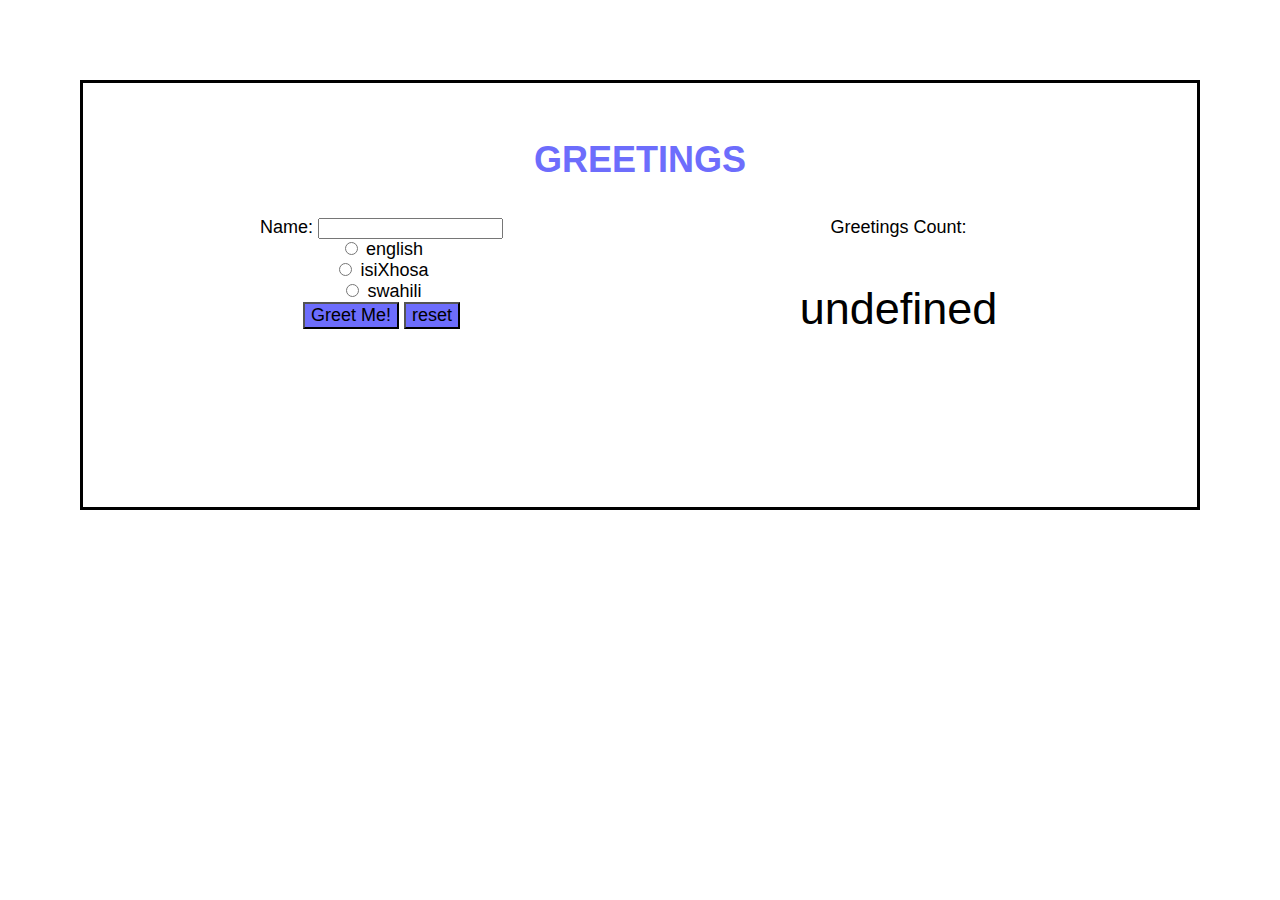
==== index.html @ bc3c3830 "linking again" ====
<!DOCTYPE html>
<html lang="en">

<head>
    <meta charset="UTF-8">
    <meta http-equiv="X-UA-Compatible" content="IE=edge">
    <meta name="viewport" content="width=device-width, initial-scale=1.0">
    <link rel="stylesheet" href="index.css">
    <title>Greetings Exercise</title>
</head>

<body>
    <div>
        <h1> GREETINGS </h1>
    </div>
    <div class="display"> <span></span>
    </div>

    <div class="one">
        <div class="displays">
            <span class="spans">Greetings Count: <p class="countGreets"> </p></span>
        </div>

        <label for="nameLabel">Name:</label>
        <input type="text" class="name" id="" value="">

        <div class="controls">
            <div>
                <input type="radio" name="language" class="language" id="english" value="english">
                <label for="english">english</label>
            </div>

            <div>
                <input type="radio" name="language" class="language" id="isiXhosa" value="isiXhosa">
                <label for="isiXhosa">isiXhosa</label>
            </div>

            <div>
                <input type="radio" name="language" class="language" id="swahili" value="swahili">
                <label for="swahili">swahili</label>
            </div>
        </div>

        <div class="btngroup"> <button class="greetBtn" type="button">Greet Me!</button>
            <button class="reset" type="button">reset</button>
        </div>
    </div>

    <script src="./test/factoryGreeting.js" charset="UTF-8"></script>
    <script src="./greet.js" charset="UTF-8"></script>

</body>

</html>
---- index.css ----
h1 {
    color: rgb(109, 109, 252);
    text-align: center;
    margin-bottom: 1em;
}

button {
    background-color: rgb(109, 109, 252);
    font-size: large;
}

body {
    font-size: large;
    font-family: 'Franklin Gothic Medium', 'Arial Narrow', Arial, sans-serif;

}

button:hover {
    background-color: rgb(240, 75, 130);
}

.displays {
    float: right;
    width: 50%;
}

p {
    font-size: 2.5em;
}

.one {
    justify-content: center;
}

html {
    border: 0.2em;
    border-style: solid;
    margin: 5em;
    padding: 2em;
    height: 40%;
    justify-content: center;
    text-align: center;
}

.display {
    text-align: center;
    margin-bottom: 1em;
    color: rgb(20, 1, 5);
    font-style: italic;
}
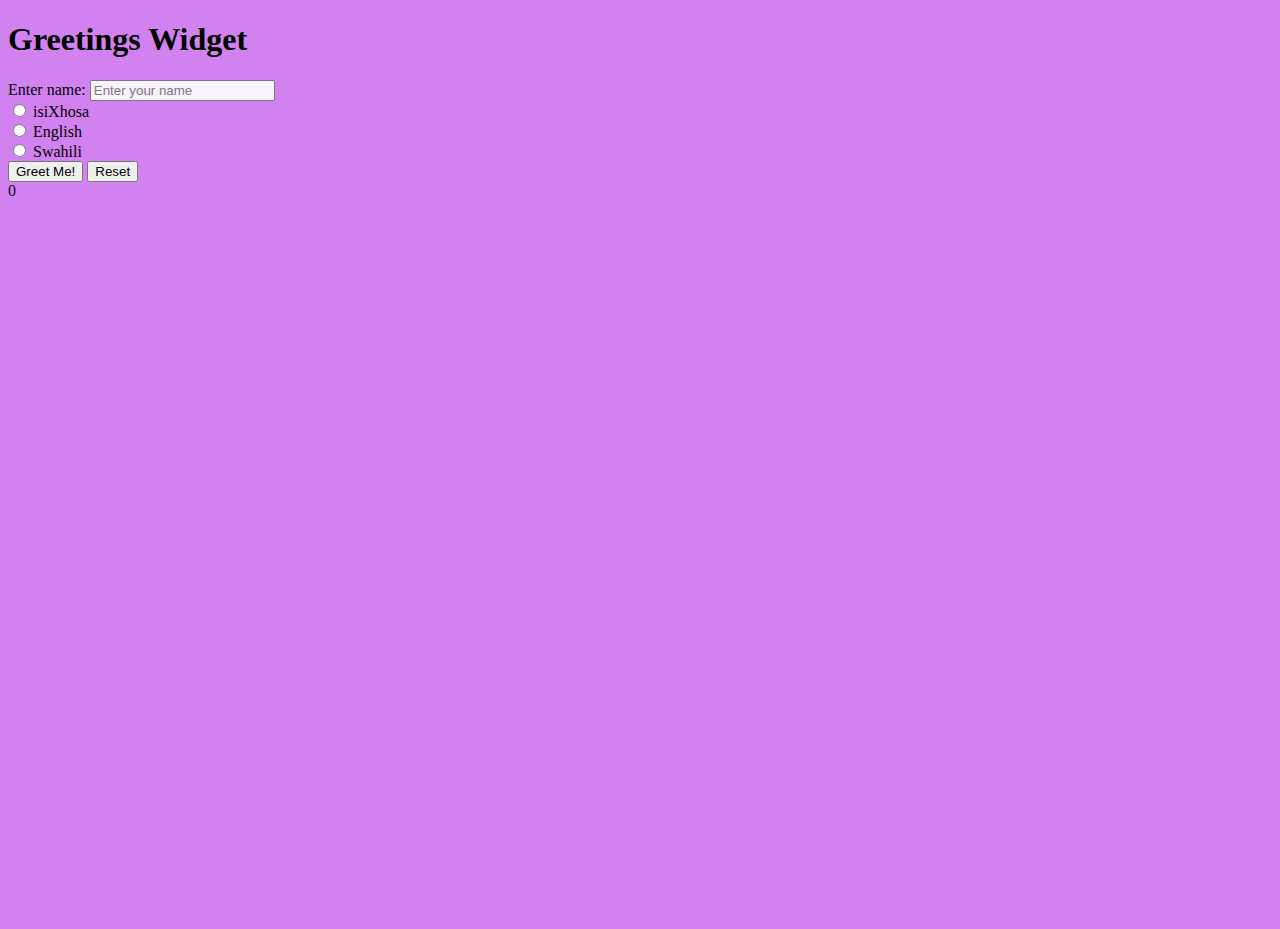
==== commit f810bb49: "changed to bootstrap" ====
--- a/index.html
+++ b/index.html
@@ -2,53 +2,71 @@
 <html lang="en">
 
 <head>
-    <meta charset="UTF-8">
-    <meta http-equiv="X-UA-Compatible" content="IE=edge">
-    <meta name="viewport" content="width=device-width, initial-scale=1.0">
-    <link rel="stylesheet" href="index.css">
-    <title>Greetings Exercise</title>
+  <meta charset="UTF-8">
+  <meta http-equiv="X-UA-Compatible" content="IE=edge">
+  <meta name="viewport" content="width=device-width, initial-scale=1.0">
+  <!-- <link rel="stylesheet" href="https://use.fontawesome.com/releases/v5.11.2/css/all.css" /> -->
+  <link rel="stylesheet" href="https://cdn.jsdelivr.net/npm/bootstrap-icons@1.10.3/font/bootstrap-icons.css">
+  <link href="https://cdn.jsdelivr.net/npm/bootstrap@5.3.0-alpha1/dist/css/bootstrap.min.css" rel="stylesheet"
+    integrity="sha384-GLhlTQ8iRABdZLl6O3oVMWSktQOp6b7In1Zl3/Jr59b6EGGoI1aFkw7cmDA6j6gD" crossorigin="anonymous">
+  <style>
+    body {
+      background-color: rgb(210, 129, 241);
+      /* background-image: url('https://mdbootstrap.com/img/Photos/Others/images/76.jpg'); */
+      height: 100vh;
+    }
+
+    .form-control {
+      opacity: 0.9;
+    }
+  </style>
+  <title>Greetings</title>
 </head>
 
 <body>
-    <div>
-        <h1> GREETINGS </h1>
+
+  <h1 class="text-center text-primary py-4">Greetings Widget</h1>
+  </div>
+  <div class="display"> <span></span>
+  </div>
+
+  <form>
     </div>
-    <div class="display"> <span></span>
-    </div>
+    <div class=" form-group row d-flex justify-content-center">
+      <div class="col-3 ">
+        <label for="form-control" class="mt-4">Enter name:</label>
+        <input type="text" class="form-control name" placeholder="Enter your name">
 
-    <div class="one">
-        <div class="displays">
-            <span class="spans">Greetings Count: <p class="countGreets"> </p></span>
+        <div class="form-check form-check-inline mt-4">
+          <input class="form-check-input language" type="radio" name="language" id="isiXhosa" value="isiXhosa">
+          <label class="form-check-label" for="isiXhosa">isiXhosa</label>
+        </div>
+        <div class="form-check form-check-inline">
+          <input class="form-check-input language" type="radio" name="language" id="english" value="english">
+          <label class="form-check-label" for="inlineRadio2">English</label>
+        </div>
+        <div class="form-check form-check-inline">
+          <input class="form-check-input language" type="radio" name="language" id="swahili" value="swahili">
+          <label class="form-check-label" for="inlineRadio3">Swahili</label>
         </div>
 
-        <label for="nameLabel">Name:</label>
-        <input type="text" class="name" id="" value="">
+        <button class="btn greetBtn btn-primary mt-4">Greet Me!</button>
 
-        <div class="controls">
-            <div>
-                <input type="radio" name="language" class="language" id="english" value="english">
-                <label for="english">english</label>
-            </div>
+        <button class="btn btn-primary reset mt-4">Reset</button>
+      </div>
+      <div class="col-4 d-flex justify-content-center ">
+        <span type="text" class="form-control countGreets text-center text-space-around" placeholder=""
+          style="height:100%;"></span>
+      </div>
+    </div>
+  </form>
 
-            <div>
-                <input type="radio" name="language" class="language" id="isiXhosa" value="isiXhosa">
-                <label for="isiXhosa">isiXhosa</label>
-            </div>
+  <script src="./test/factoryGreeting.js" charset="UTF-8"></script>
+  <script src="./greet.js" charset="UTF-8"></script>
 
-            <div>
-                <input type="radio" name="language" class="language" id="swahili" value="swahili">
-                <label for="swahili">swahili</label>
-            </div>
-        </div>
-
-        <div class="btngroup"> <button class="greetBtn" type="button">Greet Me!</button>
-            <button class="reset" type="button">reset</button>
-        </div>
-    </div>
-
-    <script src="./test/factoryGreeting.js" charset="UTF-8"></script>
-    <script src="./greet.js" charset="UTF-8"></script>
-
+  <script src="https://cdn.jsdelivr.net/npm/bootstrap@5.3.0-alpha1/dist/js/bootstrap.bundle.min.js"
+    integrity="sha384-w76AqPfDkMBDXo30jS1Sgez6pr3x5MlQ1ZAGC+nuZB+EYdgRZgiwxhTBTkF7CXvN" crossorigin="anonymous">
+    </script>
 </body>
 
 </html>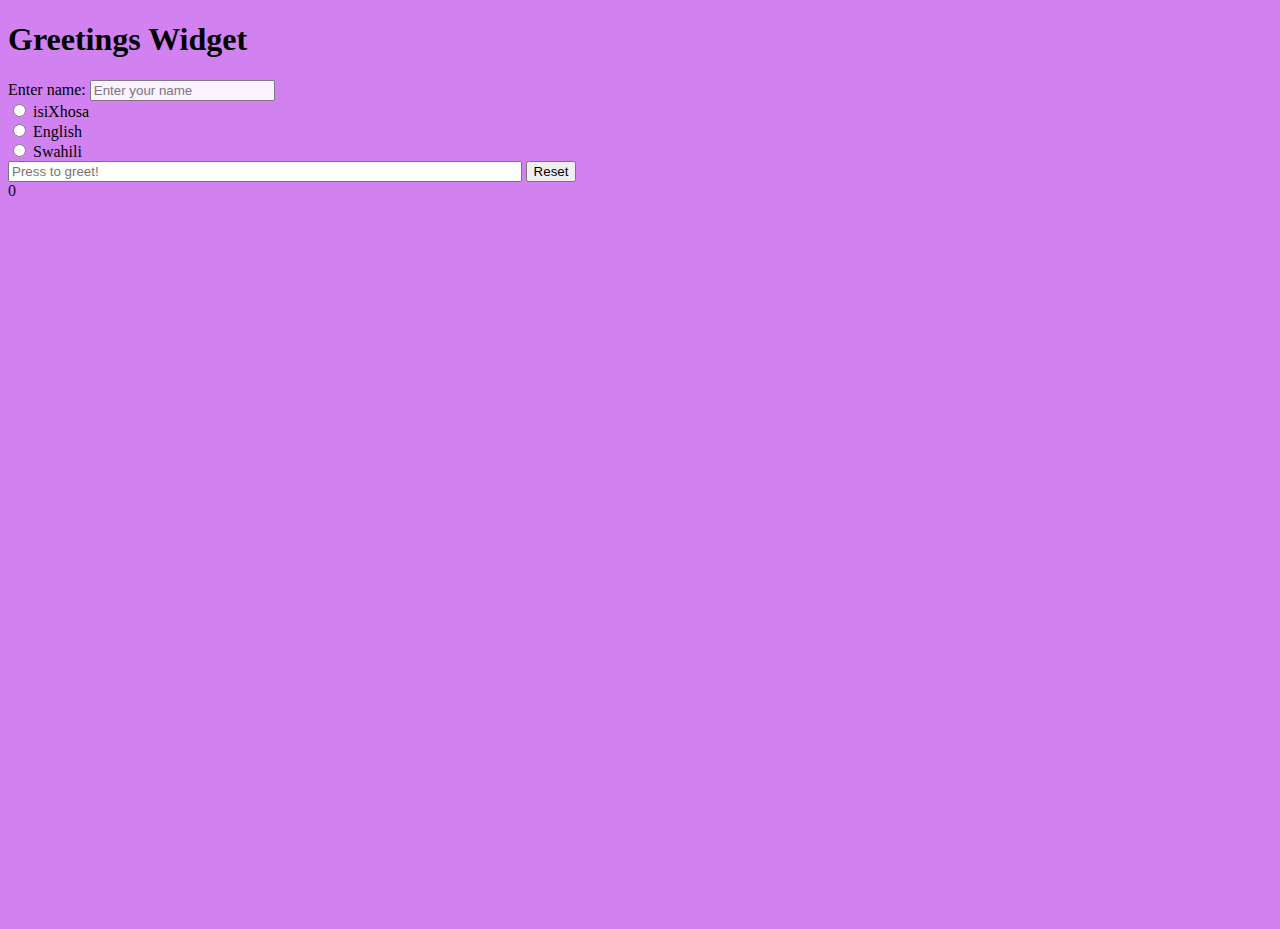
==== commit fa8bf2fa: "fixed the error ye display eveza for ixesha elincinci" ====
--- a/index.html
+++ b/index.html
@@ -50,7 +50,7 @@
           <label class="form-check-label" for="inlineRadio3">Swahili</label>
         </div>
 
-        <button class="btn greetBtn btn-primary mt-4">Greet Me!</button>
+        <input class=" read-only btn greetBtn btn-primary mt-4" style="width: 40%;" placeholder="Press to greet!"></input>
 
         <button class="btn btn-primary reset mt-4">Reset</button>
       </div>
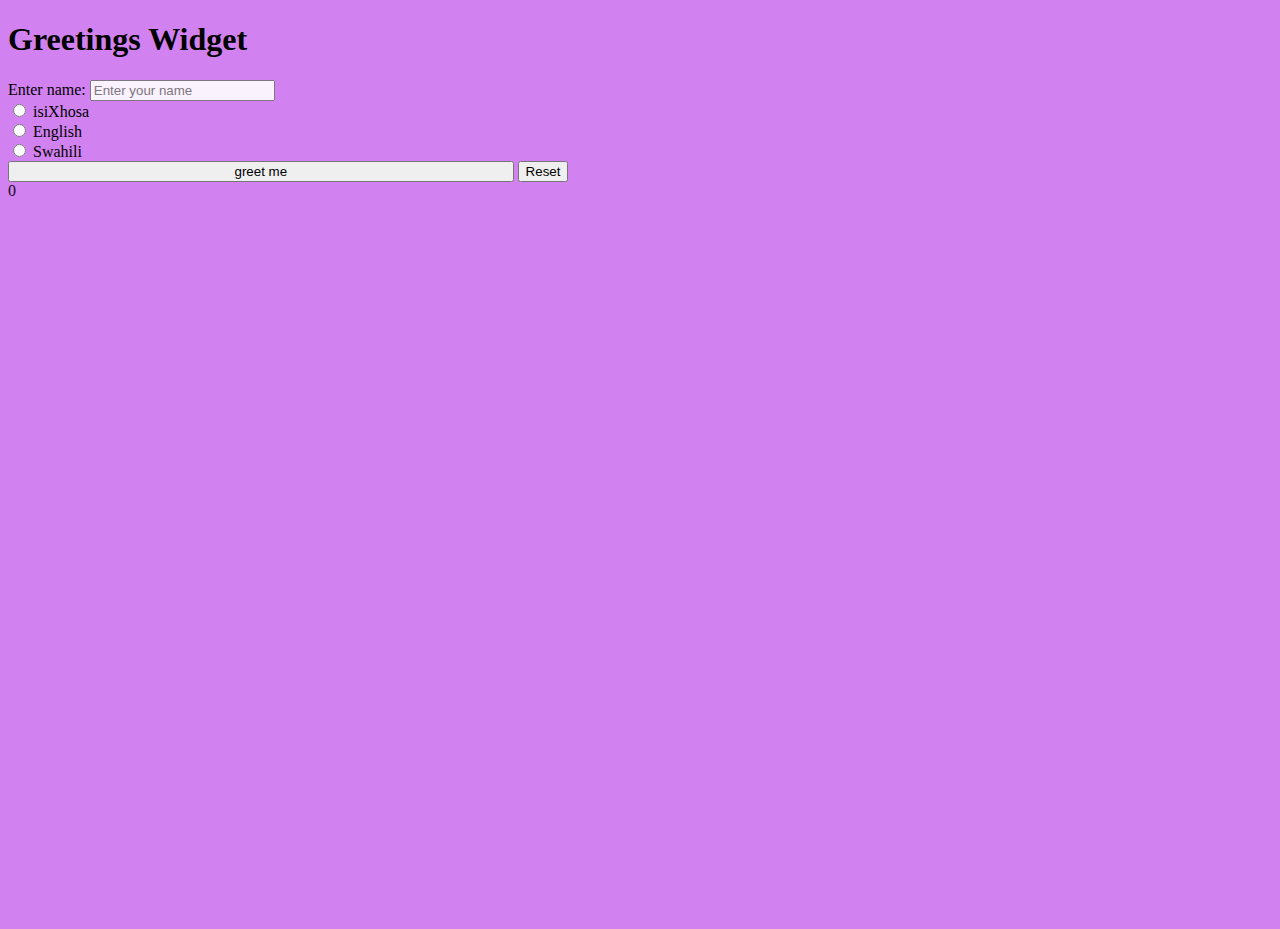
==== commit 7fbb678c: "fixed regex"" ====
--- a/index.html
+++ b/index.html
@@ -12,7 +12,7 @@
   <style>
     body {
       background-color: rgb(210, 129, 241);
-      /* background-image: url('https://mdbootstrap.com/img/Photos/Others/images/76.jpg'); */
+      background-image: url('https://mdbootstrap.com/img/Photos/Others/images/76.jpg');
       height: 100vh;
     }
 
@@ -27,7 +27,7 @@
 
   <h1 class="text-center text-primary py-4">Greetings Widget</h1>
   </div>
-  <div class="display"> <span></span>
+  <div class="display d-flex justify-content-center"> <span></span>
   </div>
 
   <form>
@@ -50,13 +50,12 @@
           <label class="form-check-label" for="inlineRadio3">Swahili</label>
         </div>
 
-        <input class=" read-only btn greetBtn btn-primary mt-4" style="width: 40%;" placeholder="Press to greet!"></input>
+        <button class="btn greetBtn btn-primary mt-4" style="width: 40%;" placeholder="Press to greet!">greet me</button>
 
         <button class="btn btn-primary reset mt-4">Reset</button>
       </div>
       <div class="col-4 d-flex justify-content-center ">
-        <span type="text" class="form-control countGreets text-center text-space-around" placeholder=""
-          style="height:100%;"></span>
+        <span type="text" class="form-control countGreets text-center mt-4" placeholder="" style="height:100%;"></span>
       </div>
     </div>
   </form>
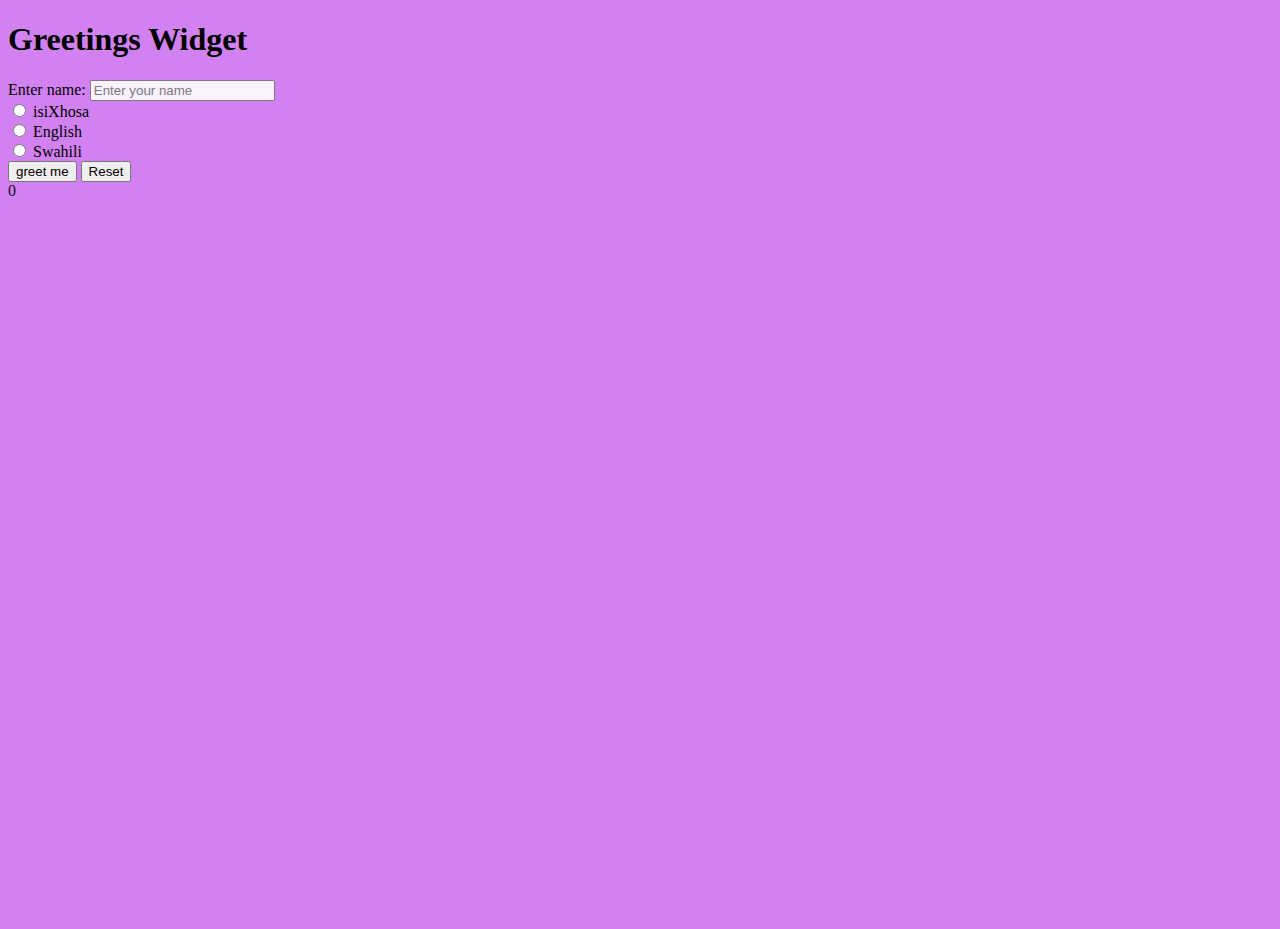
==== commit 8f2676d4: "added style" ====
--- a/index.html
+++ b/index.html
@@ -50,7 +50,7 @@
           <label class="form-check-label" for="inlineRadio3">Swahili</label>
         </div>
 
-        <button class="btn greetBtn btn-primary mt-4" style="width: 40%;" placeholder="Press to greet!">greet me</button>
+        <button class="btn greetBtn btn-primary mt-4" placeholder="Press to greet!">greet me</button>
 
         <button class="btn btn-primary reset mt-4">Reset</button>
       </div>
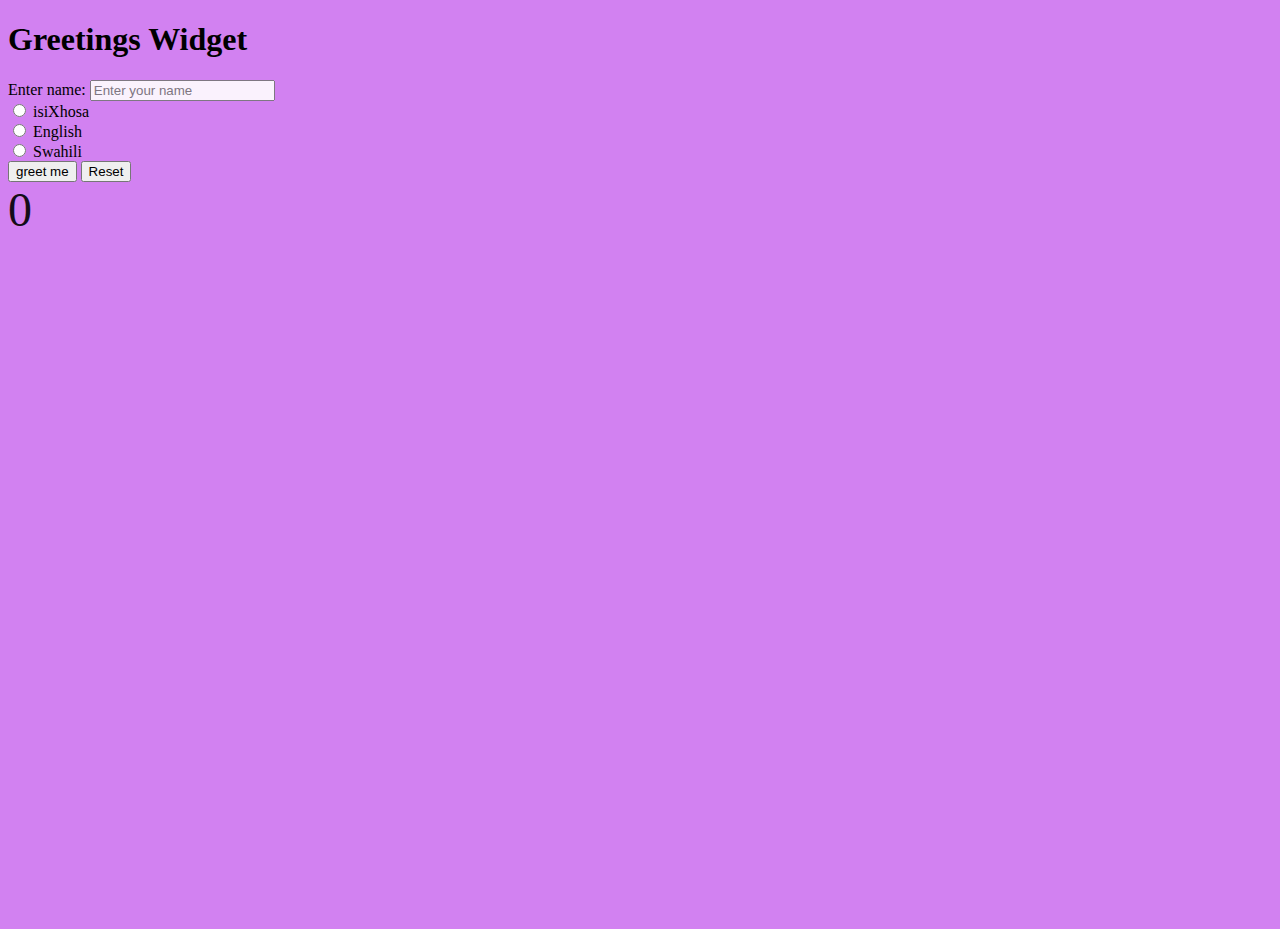
==== commit d7fff3d2: "added feedback" ====
--- a/index.html
+++ b/index.html
@@ -19,6 +19,12 @@
     .form-control {
       opacity: 0.9;
     }
+    .danger{
+      background-color: rgb(228, 74, 74);
+    }
+.green{
+  background: rgb(62, 221, 62);
+}
   </style>
   <title>Greetings</title>
 </head>
@@ -54,8 +60,8 @@
 
         <button class="btn btn-primary reset mt-4">Reset</button>
       </div>
-      <div class="col-4 d-flex justify-content-center ">
-        <span type="text" class="form-control countGreets text-center mt-4" placeholder="" style="height:100%;"></span>
+      <div class="col-4 d-flex justify-content-center x">
+        <span type="text" class="form-control countGreets text-center mt-4" placeholder="" style="height: 60%;font-size: xxx-large; width: 60%;"></span>
       </div>
     </div>
   </form>
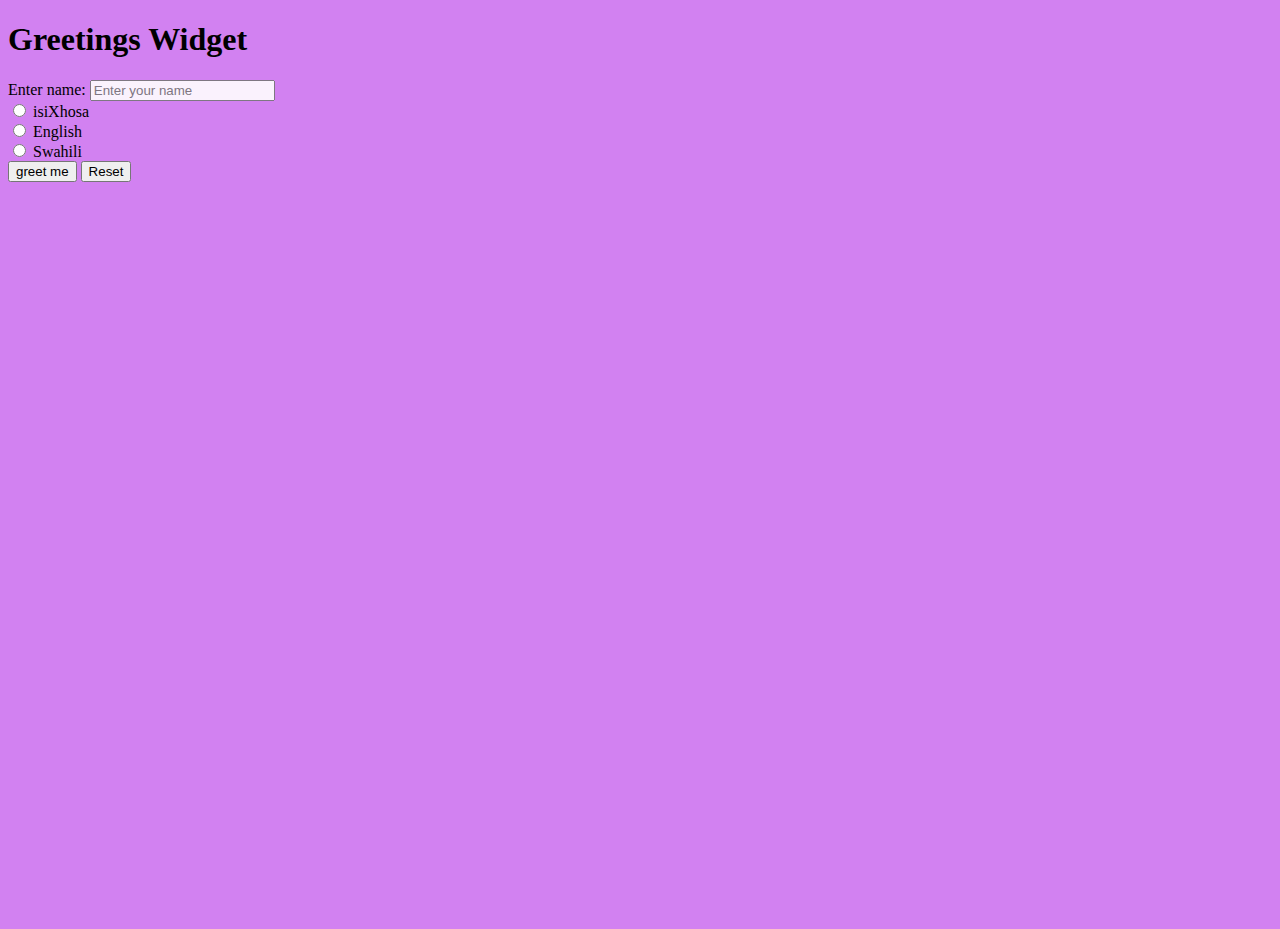
==== commit e6c57561: "changed file name and directory" ====
--- a/index.html
+++ b/index.html
@@ -66,8 +66,8 @@
     </div>
   </form>
 
-  <script src="./test/factoryGreeting.js" charset="UTF-8"></script>
-  <script src="./greet.js" charset="UTF-8"></script>
+  <script src="greet.factory.js" charset="UTF-8"></script>
+  <script src="greet.js" charset="UTF-8"></script>
 
   <script src="https://cdn.jsdelivr.net/npm/bootstrap@5.3.0-alpha1/dist/js/bootstrap.bundle.min.js"
     integrity="sha384-w76AqPfDkMBDXo30jS1Sgez6pr3x5MlQ1ZAGC+nuZB+EYdgRZgiwxhTBTkF7CXvN" crossorigin="anonymous">
